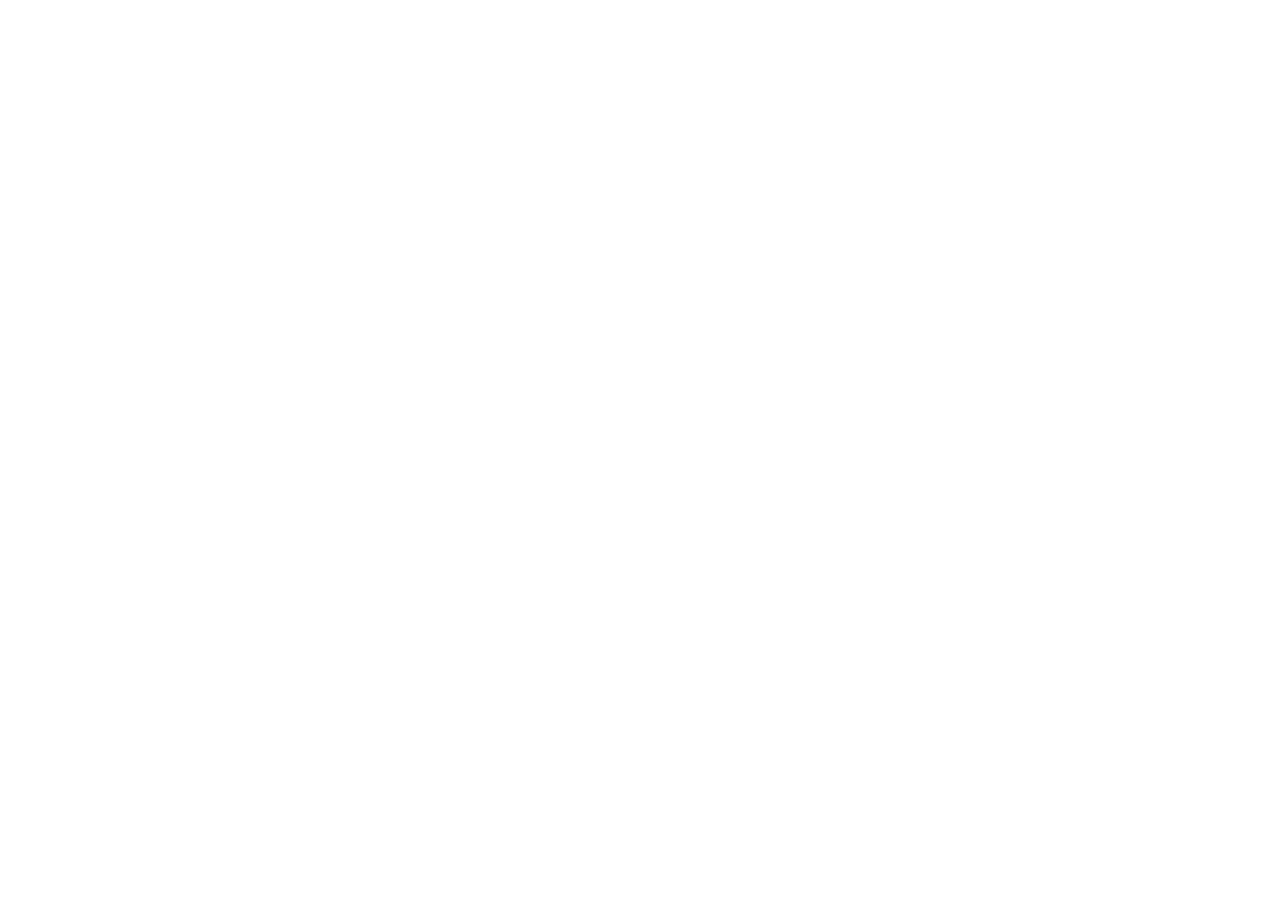
==== problema/contact.html @ 5c30e0ab "agregando index.html" ====
<!DOCTYPE html>
<html lang="en">
	<head>
		<meta charset="utf-8">
		<title>Contactos</title>
		<link rel="shortcut icon" href="favicon.ico">
		<Link href = "https://fonts.googleapis.com/css?family=Lato:400,700,900,300,100" rel = "stylesheet" type = "text / css">
		<link rel="stylesheet" type="text/css" href="css/bootstrap.min.css">
		<link rel="stylesheet" type="text/css" href="css/animate.css">
		<link rel="stylesheet" type="text/css" href="css/font-awesome.min.css">
		<link rel="stylesheet" type="text/css" href="css/icomoon.css">
		<link rel="stylesheet" type="text/css" href="css/queries.css">
		<link rel="stylesheet" type="text/css" href="css/main.css">
	</head>
---- problema/css/icomoon.css ----
@font-face {
	font-family: 'icomoon';
	src:url('../fonts/icomoon.eot?6zm5h9');
	src:url('../fonts/icomoon.eot?6zm5h9#iefix') format('embedded-opentype'),
		url('../fonts/icomoon.ttf?6zm5h9') format('truetype'),
		url('../fonts/icomoon.woff?6zm5h9') format('woff'),
		url('../fonts/icomoon.svg?6zm5h9#icomoon') format('svg');
	font-weight: normal;
	font-style: normal;
}

[class^="icon-"], [class*=" icon-"] {
	font-family: 'icomoon';
	speak: none;
	font-style: normal;
	font-weight: normal;
	font-variant: normal;
	text-transform: none;
	line-height: 1;

	/* Better Font Rendering =========== */
	-webkit-font-smoothing: antialiased;
	-moz-osx-font-smoothing: grayscale;
}

.icon-laptop:before {
	content: "\e001";
}
.icon-document:before {
	content: "\e005";
}
.icon-documents:before {
	content: "\e006";
}
.icon-search:before {
	content: "\e007";
}
.icon-presentation:before {
	content: "\e00e";
}
.icon-video:before {
	content: "\e011";
}
.icon-envelope:before {
	content: "\e028";
}
.icon-gears:before {
	content: "\e02b";
}
.icon-pencil:before {
	content: "\e032";
}
.icon-tools:before {
	content: "\e033";
}
.icon-tools-2:before {
	content: "\e034";
}
.icon-magnifying-glass:before {
	content: "\e037";
}
.icon-profile-male:before {
	content: "\e040";
}
.icon-profile-female:before {
	content: "\e041";
}
.icon-speedometer:before {
	content: "\e051";
}
.icon-clock:before {
	content: "\e055";
}
.icon-alarmclock:before {
	content: "\e059";
}
.icon-happy:before {
	content: "\e05b";
}
.icon-sad:before {
	content: "\e05c";
}
.icon-facebook:before {
	content: "\e05d";
}
.icon-twitter:before {
	content: "\e05e";
}
.icon-linkedin:before {
	content: "\e062";
}
---- problema/css/main.css ----
*{
    font-family: 'lato';
}
.bg-header{
    background-image: url('../image/large.jpg');
    background-size: cover;
    height: 640px;
}
.bg-opacity{
    background-color: rgba(86,86,86,0.5);
    height: 495px;
}
header img{
    width: 200px;
    margin-top: 50px;
}
.box-nav{
    float: right;
    margin-top: -25px;
}
.box-nav a{
    text-decoration: none;
    color: white;
    margin: 15px;
    font-size: 1.7rem
}
.box-nav a:hover{
    text-decoration: none;
    color: #4E7FB8;
    margin: 15px;
    font-size: 1.7rem;
    text-shadow: 2px 2px 2px black;
}
.box-h1 h1{
    line-height: 0.6;
    font-size: 40px;
    color: white;
    text-align: center;
}
.bg-blue{
    background-color: rgba(91,141,202,0.9);
    height: 145px;
}
.bg-blue h1{
    color: white;
    font-size: 24px;
    margin-left: 300px;
}
.boton-gratis a{
    text-decoration: none;
    color: white;
    font-size: 20px;
    float: left;
    padding: 8px 10px;
    border: 2px solid white;
    border-radius: 5px;
}
.boton-gratis a:hover{
    text-decoration: none;
    color: black;
    font-size: 20px;
    float: left;
    padding: 8px 10px;
    border: 2px solid black;
    border-radius: 5px;
}
.services h1{
    color: #6195E3;
    margin-top: 100px;
    font-weight: 300;
}
.box-services{
    margin-top:70px;
    margin-bottom: 90px;
}
.box-i{
    padding: 16%;
    width: 157px;
    border-radius: 100%;
    box-shadow: 1px 1px 1px 1px silver;
    margin: auto;
}
.icon-video, .icon-clock, .icon-documents{
    font-size: 37px;
    color: #6195E3;
}
.box-services h3{
    color: #44617C;
    margin: 37px 
}
.bg-section{
    border-bottom: 1px solid silver;
}
.box-examples img {
    width: 320px;
}
.box-examples h1{
    color: #5590DE;
}
.bg-user{
    padding-top: 80px;
    padding-bottom: 80px;
}
.flecha{
    width: 80px;
    margin: auto;
}
.flecha img{
    width: 57px;
    margin-top:30px;
}
.sec-2 {
    background-image: url('../image/sec-2.jpg');
    background-size: cover;
    height: 500px;
    padding: 0px;
}
.sec-2 i{
    font-size: 25px;
    color: white;
    background: #50BCE9;
    padding: 15px;
    border-radius: 100%;
    float: right;
}
.bg-sec-2 {
    background-color: rgba(86,86,86,0.7);
    height: 500px;
}
.bg-sec-2 img{
    margin-top: 445px;
    width: 75px;
    margin-right: -55px;
    float: right;;
}
.style-text{
    color: #7DA7DD;
    font-size: 2rem;
    margin-top: 28px;
    font-weight: 300;
}
.box-pasos{
    border-bottom: 1px solid silver;
    padding-bottom: 38px;
    padding-left: 70px;
}
.box-testing h1{
    font-weight: 300;
    color: #5590DE;
}
.box-testing span{
    color: #5590DE;
}
.img-testing {
    width: 490px;
    margin-top: 90px;
}
.bg-prueba{
    background: #74A3DB;
    height: 149px;
}
.bg-prueba h1{
    color: white;
    font-size: 24px;
    text-align: center;
}
.bg-prueba a {
    text-decoration: none;
    color: white;
    font-size: 24px;
    float: left;
    padding: 10px 50px;
    border: 2px solid white;
    border-radius: 5px;
}
.bg-prueba a:hover {
    text-decoration: none;
    color: black;
    font-size: 24px;
    float: left;
    padding: 10px 50px;
    border: 2px solid black;
    border-radius: 5px;
}
.bg-footer{
    background-color: #2A3541;
}
.box-datos{
    float: left;
    color: white;
    padding-top: 40px;
    padding-bottom: 10px;
}
.box-redes{
    text-align: right;
    color: white;
    padding-top: 30px;
    padding-bottom: 10px;
}
.box-redes i{
    font-size: 30px;
    color: #4376BB;
    margin-left: 20px;
}

/* -- UTILITIES -- */
.lh {
    line-height: 0.2;
}

.mt-200{
    margin-top: 200px;
}
.w-100{
    width: 100%;
}
.mt-20{
    margin-top: 20px;
}
.ma{
    margin: auto;
}
.ma-42{
    margin:-42px auto;
}
.mt-25{
    margin-top: 25px;
}
.ml {
    text-align: right;
}
.text-center{
    text-align: center;
}
.t-white{
    color: white;
}
.fr{
    float: right;
}
.pt-45{
    padding-top: 45px;
}
.ml-302{
    margin-left: 302px;
}
.fz-20{
    font-size: 20px;
}
.w-30{
    width: 30px;
}
.w-250{
    width: 250px;
}
.pl-70{
    padding-left: 70px;
}
.pl-16{
    padding-left: 16px;
}
.d-b{
    display: block;
}
.float-r{
    float: right;
}
.mr-55{
    margin-right: -55px;
}
.mr-35{
    margin-right: -35px;
}
.mt-80{
    margin-top: 80px;
}
.mt-210{
    margin-top: 210px;
}
.mt-336{
    margin-top: 336px;
}
.mt-70{
    margin-top: 70px;
}
.mb-25{
    margin-bottom: 25px;
}
.mb-100{
    margin-bottom: 100px;
}
.pl-84{
    padding-left: 84px;
}
.pl-50{
    padding-left: 50px;
}
.pl-150{
    padding-left: 150px;
}
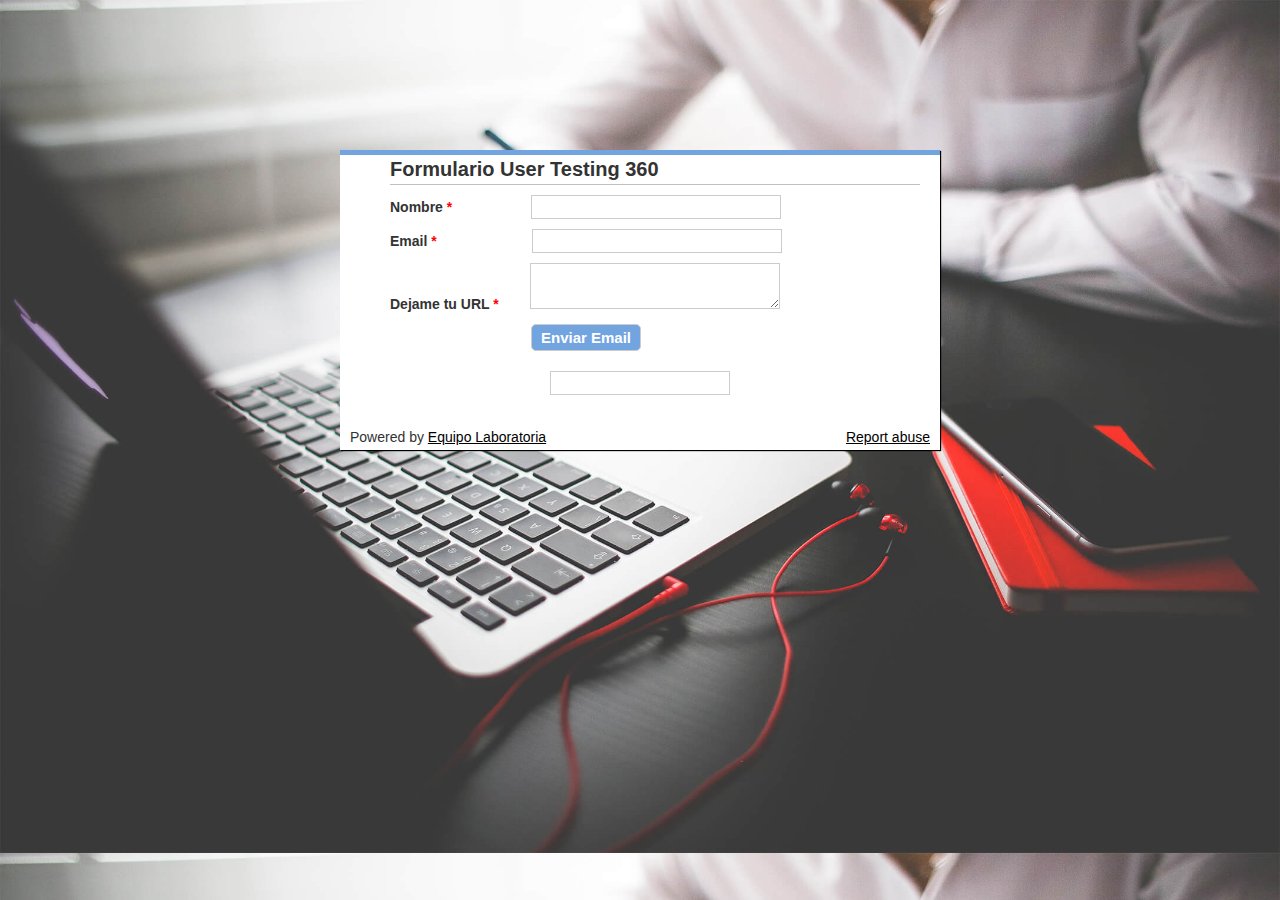
==== commit e91ba3ea: "agregando contact" ====
--- a/problema/contact.html
+++ b/problema/contact.html
@@ -2,7 +2,7 @@
 <html lang="en">
 	<head>
 		<meta charset="utf-8">
-		<title>Contactos</title>
+		<title>Contactanos</title>
 		<link rel="shortcut icon" href="favicon.ico">
 		<Link href = "https://fonts.googleapis.com/css?family=Lato:400,700,900,300,100" rel = "stylesheet" type = "text / css">
 		<link rel="stylesheet" type="text/css" href="css/bootstrap.min.css">
@@ -10,5 +10,25 @@
 		<link rel="stylesheet" type="text/css" href="css/font-awesome.min.css">
 		<link rel="stylesheet" type="text/css" href="css/icomoon.css">
 		<link rel="stylesheet" type="text/css" href="css/queries.css">
-		<link rel="stylesheet" type="text/css" href="css/main.css">
-	</head>+		<link rel="stylesheet" type="text/css" href="css/contactanos.css">
+	</head>
+	<body>
+		<div class="bg-form">
+		  <p class="fz-20 p">Formulario User Testing 360</p>
+			<form>
+				<p>Nombre <span> * </span> <input class="ml-75" type="text" title="Nombre"></p>
+				<p>Email <span> * </span><input class="ml-91" type="email" title="Email"></p>
+				<p>Dejame tu URL <span> * </span><textarea class="msn ml-27" id="txtMensaje"></textarea>
+				<input class="enviar" type="submit" value="Enviar Email">
+				<br>
+				<input class="email" type="text"></p>
+			</form>
+
+		  <h5 class="text-left">Powered by <a class="t-black td-u" href="#">Equipo Laboratoria</a></h5>
+
+		  <div class="text-right">
+		    <a class="t-black" href="#">Report abuse</a>
+		  </div>
+		</div>
+	</body>
+</html>--- a/problema/css/contactanos.css
+++ b/problema/css/contactanos.css
@@ -0,0 +1,83 @@
+body{
+	background-image: url('../image/large.jpg');
+	background-size: cover;
+	width: 100%;
+	height: 100%;
+}
+.bg-form {
+	text-align: center;
+    border-top: 5px solid #72A4DF;
+    width: 600px;
+    height: 300px;
+    margin: 150px auto;
+    background: white;
+    box-shadow:1px 1px 1px black;
+}
+.p{
+	border-bottom: 1px solid silver;
+	margin-right: 20px;
+}
+form {
+	text-align: left;
+}
+p{
+	margin-left: 50px;
+	text-align: left;
+	font-weight: bold;
+}
+input, .msn {
+	width: 250px;
+	border: 1px #ccc solid;
+}
+span{
+	color: red;
+}
+.enviar {
+	background-color: #72A4DF;
+	color: white;
+	padding: 2px;
+	font-size: 15px;
+	width: 110px;
+	display: block;
+	border-radius: 5px;
+	margin-left: 141px;
+	margin-top: 10px;
+}
+.email{
+	width: 180px;
+	margin-left: 160px;
+}
+.text-left{
+	margin-top: 35px;
+    margin-left: 10px;
+    text-align: left;
+}
+.text-right{
+	margin-top: -28px;
+    text-decoration: underline;
+    color: black;
+    margin-right: 10px;
+    text-align: right !important;
+}
+/* -- utilities -- */
+.fz-20{
+	font-size: 20px;
+}
+.ml-75{
+    margin-left: 75px;
+}
+.ml-91{
+    margin-left: 91px;
+}
+.ml-27{
+	margin-left: 27px;
+}
+.mt-20{
+	margin-top: 20px;
+}
+.t-black{
+	color: black;
+}
+.td-u{
+	text-decoration: underline;
+}